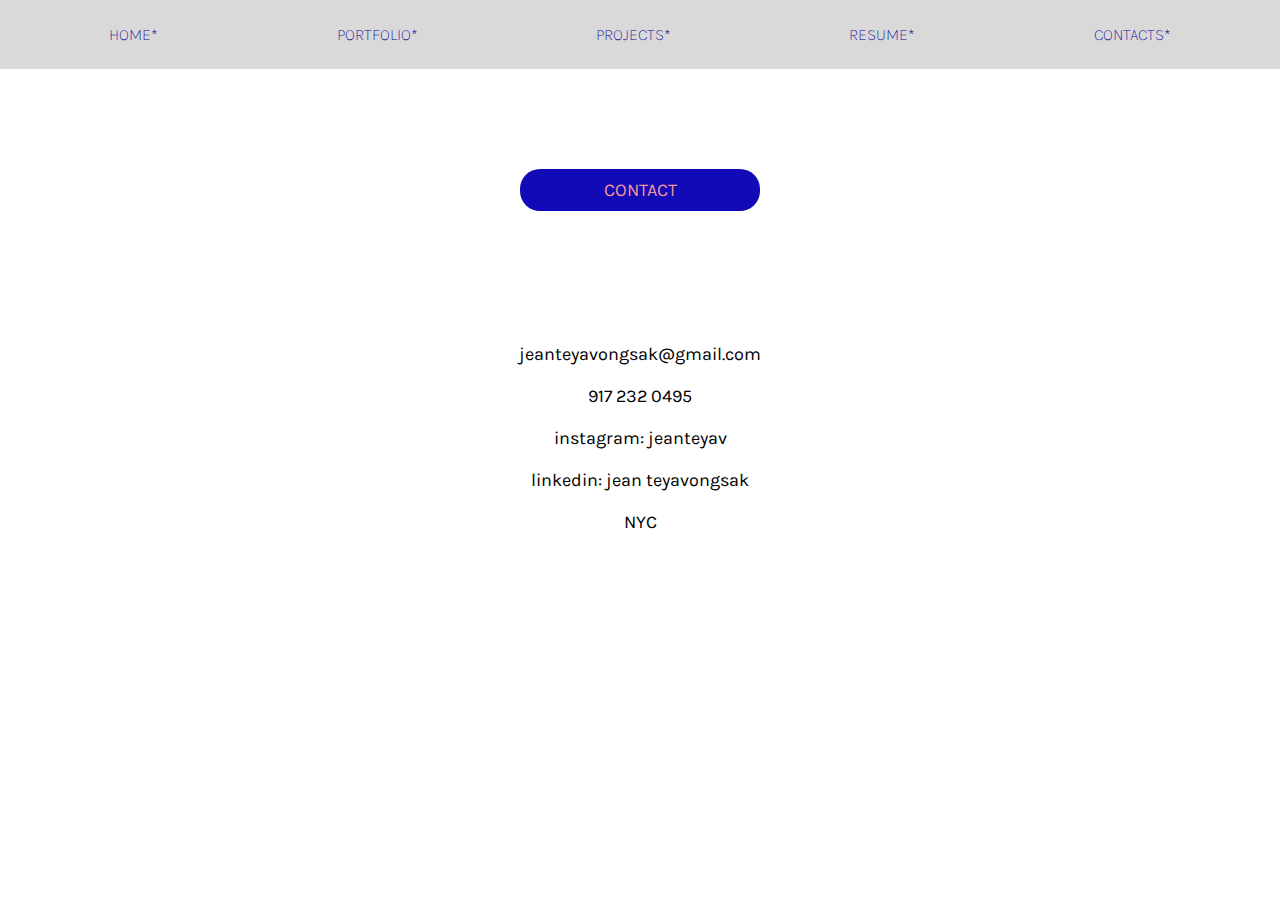
==== contacts.html @ 968e017e "changes" ====
<!DOCTYPE html>
<html lang="en">
<head>
    <meta charset="UTF-8">
    <meta name="viewport" content="width=device-width, initial-scale=1.0">
    <title>Contact - Jean Teyavongsak Portfolio</title>
    <link rel="stylesheet" href="styles.css">
    <link href="https://fonts.googleapis.com/css2?family=Karla:wght@400;700&display=swap" rel="stylesheet">
</head>
<body class="contacts-page">
    <header>
        <nav>
            <ul>
                <li><a href="index.html">HOME<span class="star">*</span></a></li>
                <li><a href="portfolio.html">PORTFOLIO<span class="star">*</span></a></li>
                <li><a href="projects.html">PROJECTS<span class="star">*</span></a></li>
                <li><a href="resume.html">RESUME<span class="star">*</span></a></li>
                <li><a href="contacts.html">CONTACTS<span class="star">*</span></a></li>
            </ul>
        </nav>
    </header>

    <section id="contact">
        <div class="element-container">
            <div class="home-element">CONTACT</div>
        </div>
        <div class="contact-container">
            <div class="contact">
                <p>jeanteyavongsak@gmail.com</p>
                <p>917 232 0495</p>
                <p>instagram: jeanteyav</p>
                <p>linkedin: jean teyavongsak</p>
                <p>NYC</p>
            </div>
        </div>
    </section>
</body>
</html>
---- styles.css ----
@import url('https://fonts.googleapis.com/css2?family=Karla:wght@400;700&display=swap');

html {
    font-size: 16px; /* 1 rem = 16px */
}

body {
    font-family: 'Karla', sans-serif;
    margin: 0;
    padding: 0;
    box-sizing: border-box;
}

header {
    background-color: #D9D9D9;
    color: #fff;
    padding: 1.5625rem 0; /* 25px */
}

nav {
    padding: 0 1.25rem; /* 20px */
}

nav ul {
    list-style: none;
    display: flex;
    justify-content: space-around;
    padding: 0;
    margin: 0;
}

nav ul li {
    margin: 0 0.9375rem; /* 15px */
}

nav ul li a {
    color: #070094;
    text-decoration: none;
    font-size: 1rem; /* 16px */
    font-weight: 10; /* Ensure the same font-weight */
    position: relative;
}

/* Style for the star */
.star {
    color: inherit; /* Same color as the link by default */
    transition: color 0.3s; /* Smooth transition */
}

/* Hover effect for the link and the star */
nav ul li a:hover .star {
    color: #fff; /* Change the star color to white on hover */
}

section {
    padding: 1.25rem; /* 20px */
    text-align: center;
}

.element-container {
    display: flex;
    flex-direction: column;
    align-items: center;
    gap: 2rem; /* Adjust the gap between items */
    margin-top: 5rem;
}

.element-item {
    text-align: center;
}

.home-element {
    background-color: #1209B7;
    color: #F29799;
    padding: 0.625rem 1.25rem; /* 10px 20px */
    text-decoration: none;
    border-radius: 1.25rem; /* 20px */
    width: 12.5rem; /* 200px */
    text-align: center;
    font-family: 'Karla', sans-serif;
    font-size: 1.125rem; /* 18px */
    font-weight: 400; /* Ensure the same font-weight */
}

.button-container {
    display: flex;
    flex-direction: column;
    align-items: center;
    gap: 2rem; /* Adjust the gap between items */
    margin-top: 5rem;
}

.button-item {
    text-align: center;
}

.button-item img {
    width: 11.25rem; /* 180px */
    height: 11.25rem; /* 180px */
    object-fit: cover; /* Maintain aspect ratio */
    border-radius: 50%; /* Round the corners for a circular look */
    margin-bottom: 1rem; /* Adjust margin as needed */
}

.home-button {
    background-color: #1209B7;
    color: #F29799;
    padding: 0.625rem 1.25rem; /* 10px 20px */
    text-decoration: none;
    border-radius: 1.25rem; /* 20px */
    transition: background-color 0.3s, transform 0.3s;
    width: 12.5rem; /* 200px */
    text-align: center;
    font-family: 'Karla', sans-serif;
    font-size: 1.125rem; /* 18px */
    font-weight: 400; /* Ensure the same font-weight */
}

.home-button:hover {
    background-color: #1209B7;
    transform: scale(1.05);
}

.portfolio-container {
    display: flex;
    flex-wrap: wrap;
    justify-content: center;
}

.portfolio-container img {
    margin: 0.625rem; /* 10px */
    max-width: 100%;
    height: auto;
}
.portfolio-description {
    padding: 10rem 10rem;

}

iframe {
    border: none;
    width: 100%;
    height: 37.5rem; /* 600px */
}

.contacts-page {
    height: 100vh; /* Set height to full viewport height */
}
.home-page{
    height: 100vh;
}

.contact-container {
    display: flex;
    flex-direction: column;
    align-items: center;
    justify-content: center;
    padding-top: 7rem;
}

.contact {
    text-align: center;
    font-family: 'Karla', sans-serif;
    font-size: 1.125rem; /* 18px */
    margin: 0; /* Reset margins for consistent spacing */
}

.contact p {
    margin: 1.25rem 0; /* 20px */
}
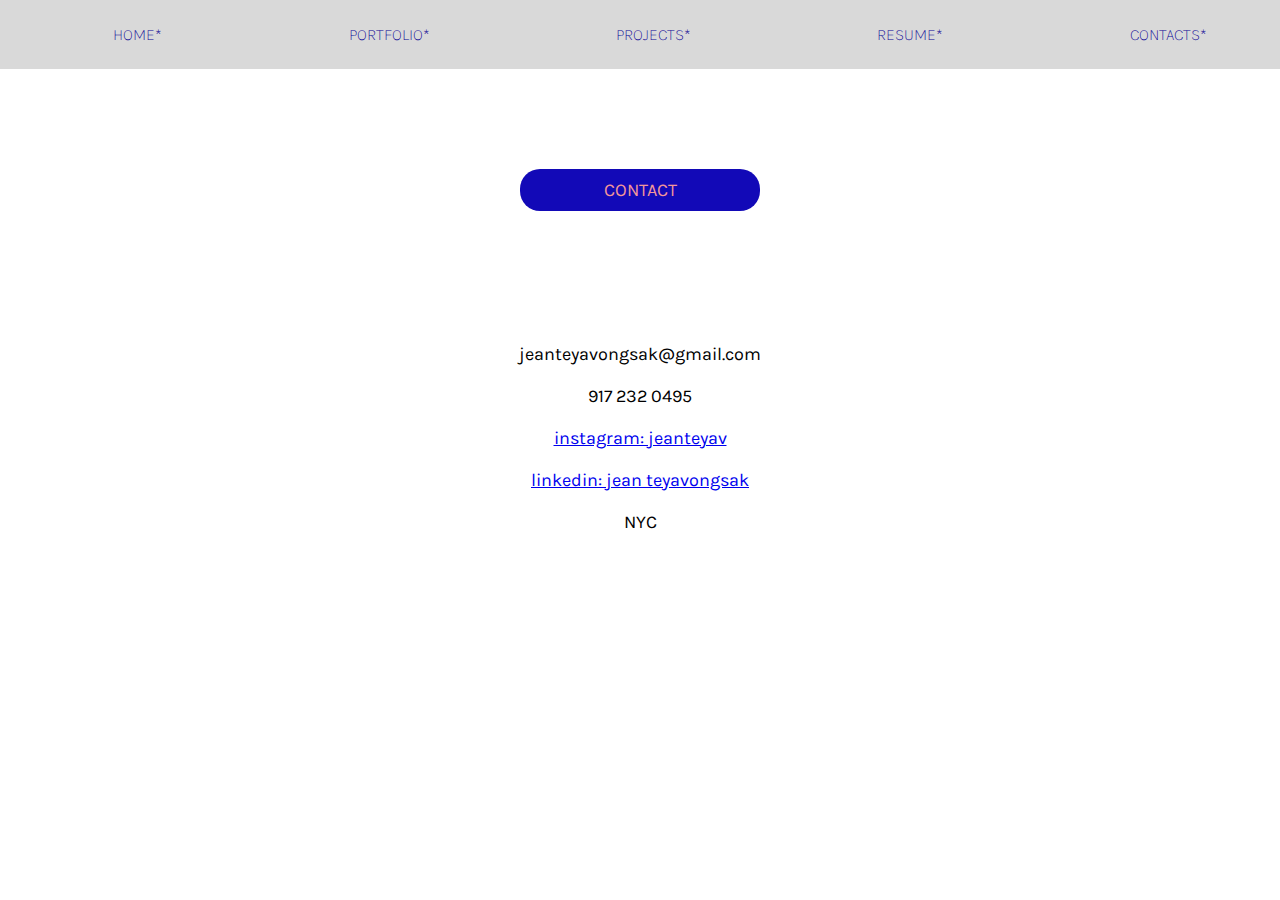
==== commit 7aa0a3e0: "contacts" ====
--- a/contacts.html
+++ b/contacts.html
@@ -28,8 +28,8 @@
             <div class="contact">
                 <p>jeanteyavongsak@gmail.com</p>
                 <p>917 232 0495</p>
-                <p>instagram: jeanteyav</p>
-                <p>linkedin: jean teyavongsak</p>
+                <p><a href="https://www.instagram.com/jeanteyav/" target="_blank">instagram: jeanteyav</a></p>
+                <p><a href="https://www.linkedin.com/in/jean-teyavongsak-51711a237" target="_blank">linkedin: jean teyavongsak</a></p>
                 <p>NYC</p>
             </div>
         </div>
--- a/styles.css
+++ b/styles.css
@@ -15,10 +15,12 @@
     background-color: #D9D9D9;
     color: #fff;
     padding: 1.5625rem 0; /* 25px */
+    width: 100%;
 }
 
 nav {
     padding: 0 1.25rem; /* 20px */
+    width: 100%;
 }
 
 nav ul {
@@ -168,3 +170,26 @@
 .contact p {
     margin: 1.25rem 0; /* 20px */
 }
+
+
+@media screen and (max-width: 768px) {
+    nav ul {
+        justify-content: center; /* Center items horizontally */
+    }
+
+    nav ul li {
+        margin: 0 0.5rem; /* Reduce margin between items */
+    }
+
+    nav ul li a {
+        padding: 0.625rem 0.75rem; /* Adjust padding for smaller screens */
+    }
+
+    header {
+        padding: 1rem 0; /* Adjust header padding for smaller screens */
+    }
+
+    nav {
+        padding: 0; /* Remove horizontal padding on smaller screens */
+    }
+}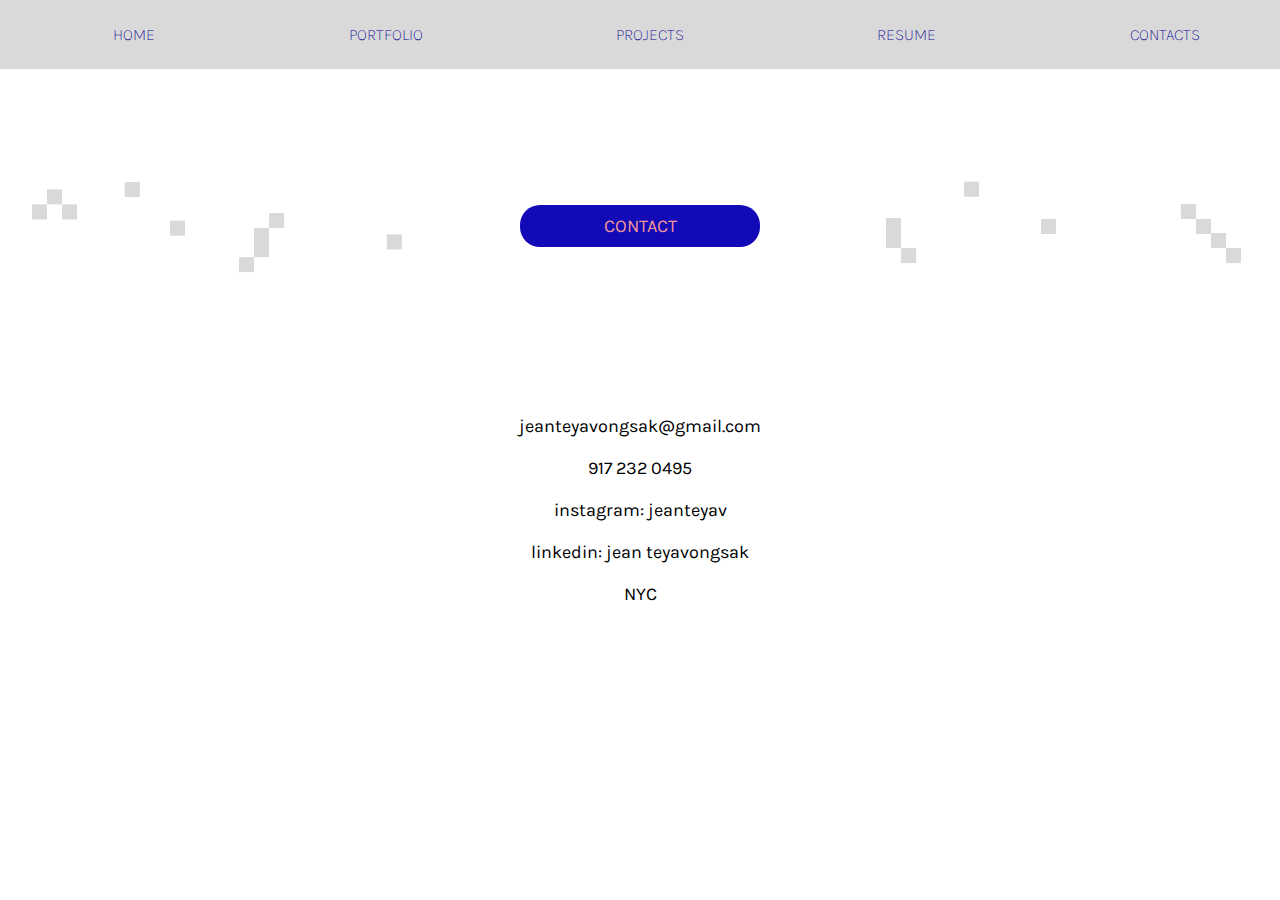
==== commit b259ac46: "Jeans reqs" ====
--- a/contacts.html
+++ b/contacts.html
@@ -22,7 +22,9 @@
 
     <section id="contact">
         <div class="element-container">
+            <img src="gray_blocks/left_bloc.png" alt="Left Image" class="side-image">
             <div class="home-element">CONTACT</div>
+            <img src="gray_blocks/right_bloc.png" alt="Right Image" class="side-image">
         </div>
         <div class="contact-container">
             <div class="contact">
--- a/styles.css
+++ b/styles.css
@@ -45,13 +45,13 @@
 
 /* Style for the star */
 .star {
-    color: inherit; /* Same color as the link by default */
+    color: #D9D9D9; /* Same color as the link by default */
     transition: color 0.3s; /* Smooth transition */
 }
 
 /* Hover effect for the link and the star */
 nav ul li a:hover .star {
-    color: #fff; /* Change the star color to white on hover */
+    color: #070094; /* Change the star color to white on hover */
 }
 
 section {
@@ -61,10 +61,14 @@
 
 .element-container {
     display: flex;
-    flex-direction: column;
     align-items: center;
+    justify-content: center;
     gap: 2rem; /* Adjust the gap between items */
     margin-top: 5rem;
+}
+.side-image {
+    width: 25rem; /* 300px */
+    object-fit: cover; /* Maintain aspect ratio */
 }
 
 .element-item {
@@ -82,6 +86,8 @@
     font-family: 'Karla', sans-serif;
     font-size: 1.125rem; /* 18px */
     font-weight: 400; /* Ensure the same font-weight */
+    margin-left: 4rem;
+    margin-right: 4rem;
 }
 
 .button-container {
@@ -89,7 +95,7 @@
     flex-direction: column;
     align-items: center;
     gap: 2rem; /* Adjust the gap between items */
-    margin-top: 5rem;
+    margin-top: 2rem;
 }
 
 .button-item {
@@ -128,6 +134,15 @@
     flex-wrap: wrap;
     justify-content: center;
 }
+.page-title{
+    font-style: italic;
+    .page-title{
+        font-style: italic;
+        font-weight: 200; /* Set font weight to extra light */
+    }
+    padding-top: 4rem;
+
+}
 
 .portfolio-container img {
     margin: 0.625rem; /* 10px */
@@ -166,10 +181,23 @@
     font-size: 1.125rem; /* 18px */
     margin: 0; /* Reset margins for consistent spacing */
 }
-
+.contact a {
+    color: #000000; /* Custom color for links */
+    text-decoration: none; /* Remove underline */
+}
+
+/* Hover effect for links in contact section */
+.contact a:hover {
+    text-decoration: underline; /* Underline on hover */
+    color: #1209B7; /* Custom color on hover */
+}
 .contact p {
     margin: 1.25rem 0; /* 20px */
 }
+.loading-image{
+    margin-top: 8rem;
+}
+
 
 
 @media screen and (max-width: 768px) {
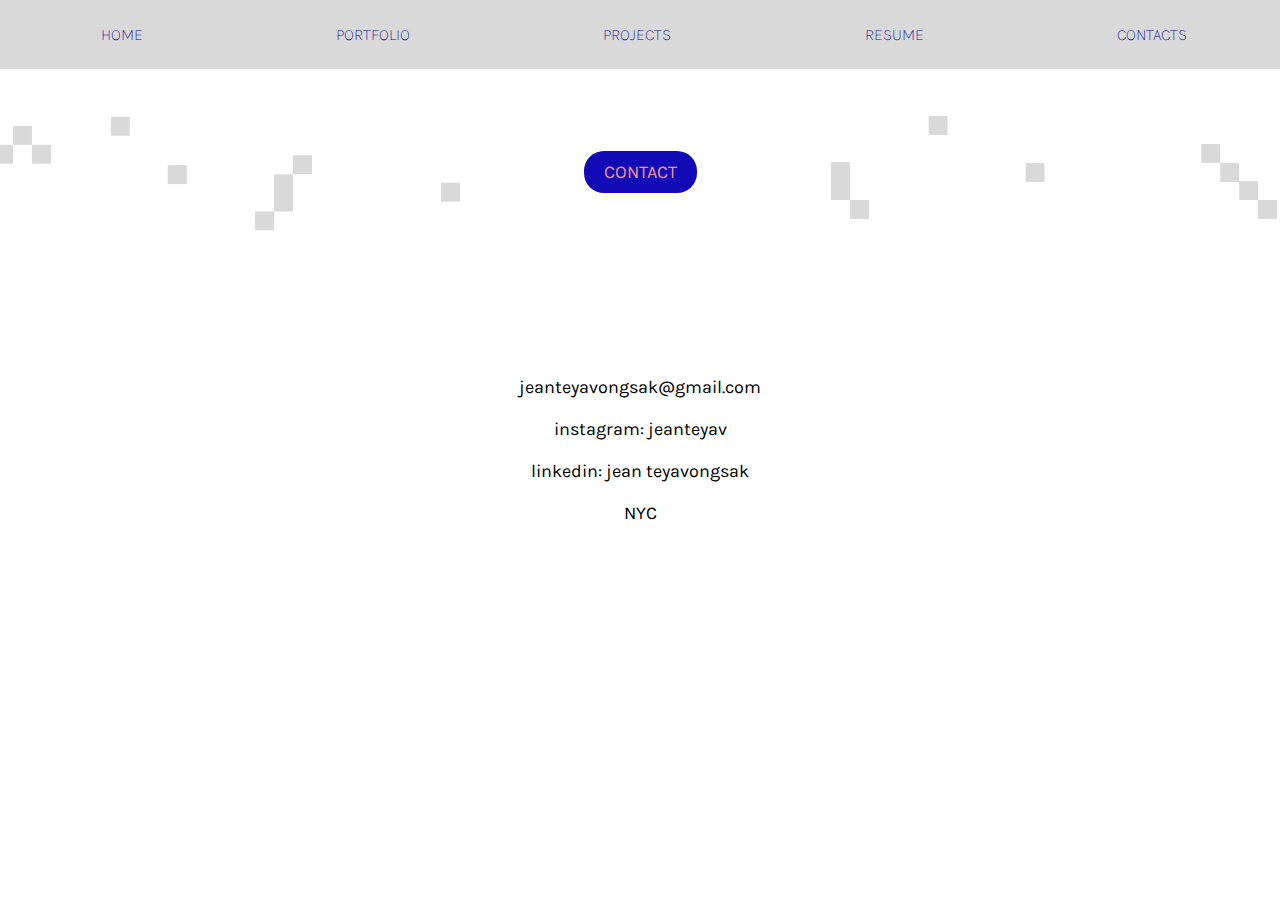
==== commit abd189d3: "remove phone" ====
--- a/contacts.html
+++ b/contacts.html
@@ -29,7 +29,6 @@
         <div class="contact-container">
             <div class="contact">
                 <p>jeanteyavongsak@gmail.com</p>
-                <p>917 232 0495</p>
                 <p><a href="https://www.instagram.com/jeanteyav/" target="_blank">instagram: jeanteyav</a></p>
                 <p><a href="https://www.linkedin.com/in/jean-teyavongsak-51711a237" target="_blank">linkedin: jean teyavongsak</a></p>
                 <p>NYC</p>
--- a/styles.css
+++ b/styles.css
@@ -9,6 +9,8 @@
     margin: 0;
     padding: 0;
     box-sizing: border-box;
+    width: 100%;
+    overflow-x:hidden
 }
 
 header {
@@ -16,6 +18,9 @@
     color: #fff;
     padding: 1.5625rem 0; /* 25px */
     width: 100%;
+    position: fixed; /* Make the header fixed */
+    top: 0; /* Align it to the top */
+    z-index: 1000; /* Ensure it appears above other elements */
 }
 
 nav {
@@ -32,7 +37,7 @@
 }
 
 nav ul li {
-    margin: 0 0.9375rem; /* 15px */
+    margin: 0 0.9375rem ;  /* 15px */
 }
 
 nav ul li a {
@@ -41,6 +46,7 @@
     font-size: 1rem; /* 16px */
     font-weight: 10; /* Ensure the same font-weight */
     position: relative;
+    padding-right: 25px; 
 }
 
 /* Style for the star */
@@ -66,10 +72,7 @@
     gap: 2rem; /* Adjust the gap between items */
     margin-top: 5rem;
 }
-.side-image {
-    width: 25rem; /* 300px */
-    object-fit: cover; /* Maintain aspect ratio */
-}
+
 
 .element-item {
     text-align: center;
@@ -81,7 +84,7 @@
     padding: 0.625rem 1.25rem; /* 10px 20px */
     text-decoration: none;
     border-radius: 1.25rem; /* 20px */
-    width: 12.5rem; /* 200px */
+    width: 8.5rem; /* 200px */
     text-align: center;
     font-family: 'Karla', sans-serif;
     font-size: 1.125rem; /* 18px */
@@ -96,6 +99,7 @@
     align-items: center;
     gap: 2rem; /* Adjust the gap between items */
     margin-top: 2rem;
+    margin-bottom: 4rem;
 }
 
 .button-item {
@@ -117,7 +121,7 @@
     text-decoration: none;
     border-radius: 1.25rem; /* 20px */
     transition: background-color 0.3s, transform 0.3s;
-    width: 12.5rem; /* 200px */
+    width: 8.5rem; /* 200px */
     text-align: center;
     font-family: 'Karla', sans-serif;
     font-size: 1.125rem; /* 18px */
@@ -125,8 +129,9 @@
 }
 
 .home-button:hover {
-    background-color: #1209B7;
-    transform: scale(1.05);
+    background-color: #F29799;
+    color: #1209B7;
+  
 }
 
 .portfolio-container {
@@ -220,4 +225,11 @@
     nav {
         padding: 0; /* Remove horizontal padding on smaller screens */
     }
+}
+.blocknumber{
+    width:4.74rem;
+}
+.side-image {
+    height: 9rem; /* 190px */
+    object-fit: cover; /* Maintain aspect ratio */
 }